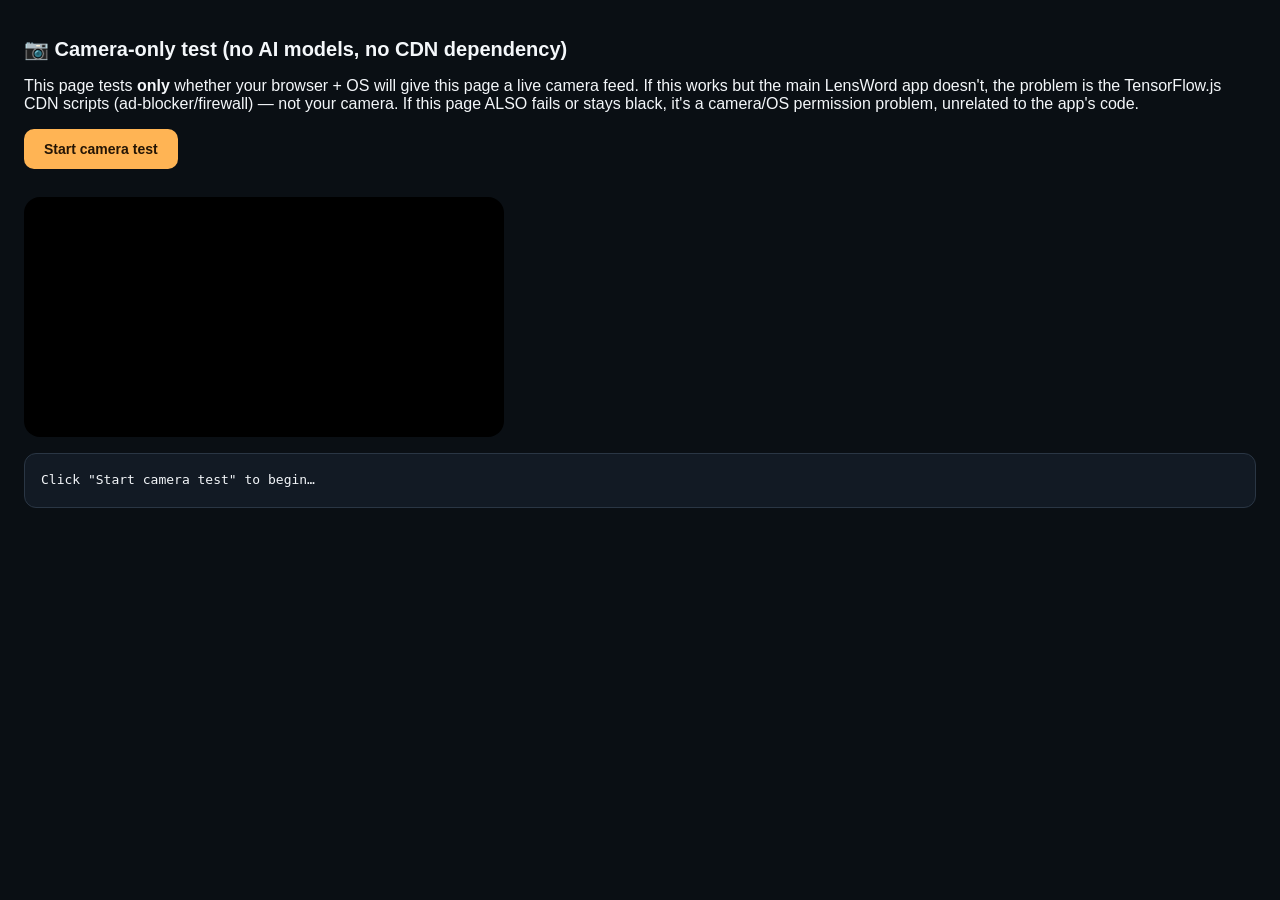
==== camera-test.html @ 6d2243e4 "VisionLingo" ====
<!DOCTYPE html>
<html lang="en">
<head>
<meta charset="UTF-8" />
<meta name="viewport" content="width=device-width, initial-scale=1.0" />
<title>Camera Test — LensWord diagnostic</title>
<style>
  body{ margin:0; background:#0A0F14; color:#F4F7FA; font-family: -apple-system, sans-serif; padding: 24px; }
  h1{ font-size: 20px; }
  video{ width:100%; max-width:480px; border-radius:16px; background:#000; display:block; margin: 16px 0; }
  #log{ background:#121A24; border:1px solid #2a3644; border-radius:12px; padding:16px; font-family: monospace; font-size:13px; white-space:pre-wrap; line-height:1.6; }
  .ok{ color:#4FD8E8; }
  .err{ color:#FF6B6B; }
  .warn{ color:#FFB454; }
  button{ background:#FFB454; border:none; color:#241505; font-weight:700; padding:12px 20px; border-radius:10px; font-size:14px; margin-bottom:12px; }
</style>
</head>
<body>
  <h1>📷 Camera-only test (no AI models, no CDN dependency)</h1>
  <p>This page tests <b>only</b> whether your browser + OS will give this page a live camera feed. If this works but the main LensWord app doesn't, the problem is the TensorFlow.js CDN scripts (ad-blocker/firewall) — not your camera. If this page ALSO fails or stays black, it's a camera/OS permission problem, unrelated to the app's code.</p>
  <button id="start">Start camera test</button>
  <video id="video" autoplay playsinline muted></video>
  <div id="log">Click "Start camera test" to begin…</div>

  <script>
    const logEl = document.getElementById("log");
    const video = document.getElementById("video");
    function log(msg, cls) {
      const line = document.createElement("div");
      if (cls) line.className = cls;
      line.textContent = msg;
      logEl.appendChild(line);
    }

    document.getElementById("start").addEventListener("click", async () => {
      logEl.innerHTML = "";
      log("Checking secure context… " + (window.isSecureContext ? "OK (secure)" : "NOT SECURE — camera will be blocked"), window.isSecureContext ? "ok" : "err");
      log("Checking navigator.mediaDevices… " + (navigator.mediaDevices ? "available" : "MISSING — very old browser or non-secure context"), navigator.mediaDevices ? "ok" : "err");

      if (!navigator.mediaDevices) return;

      try {
        log("Requesting camera access (this should trigger a browser permission prompt if you haven't allowed it yet)…", "warn");
        const stream = await navigator.mediaDevices.getUserMedia({ video: { facingMode: "environment" }, audio: false });
        log("getUserMedia resolved successfully.", "ok");
        video.srcObject = stream;
        await new Promise(res => video.onloadedmetadata = res);
        await video.play();
        log(`Video metadata loaded: ${video.videoWidth}x${video.videoHeight}`, video.videoWidth > 0 ? "ok" : "err");
        if (video.videoWidth === 0) {
          log("videoWidth is 0 — the stream exists but has no real frames. This is the classic sign of an OS-level camera block (see below).", "err");
        } else {
          log("SUCCESS — if you can see a live picture above, your camera works fine in this browser.", "ok");
        }
      } catch (err) {
        log("getUserMedia FAILED: " + err.name + " — " + err.message, "err");
        if (err.name === "NotAllowedError") {
          log("This means camera access was denied — either you clicked Block, or a previous denial is cached. Click the camera icon in the address bar to reset it.", "warn");
        } else if (err.name === "NotFoundError") {
          log("No camera device was found at all.", "warn");
        } else if (err.name === "NotReadableError") {
          log("A camera exists but couldn't be started — often means another app (Zoom, FaceTime, another browser tab) is currently using it. Close other apps using the camera and retry.", "warn");
        }
      }
    });
  </script>
</body>
</html>
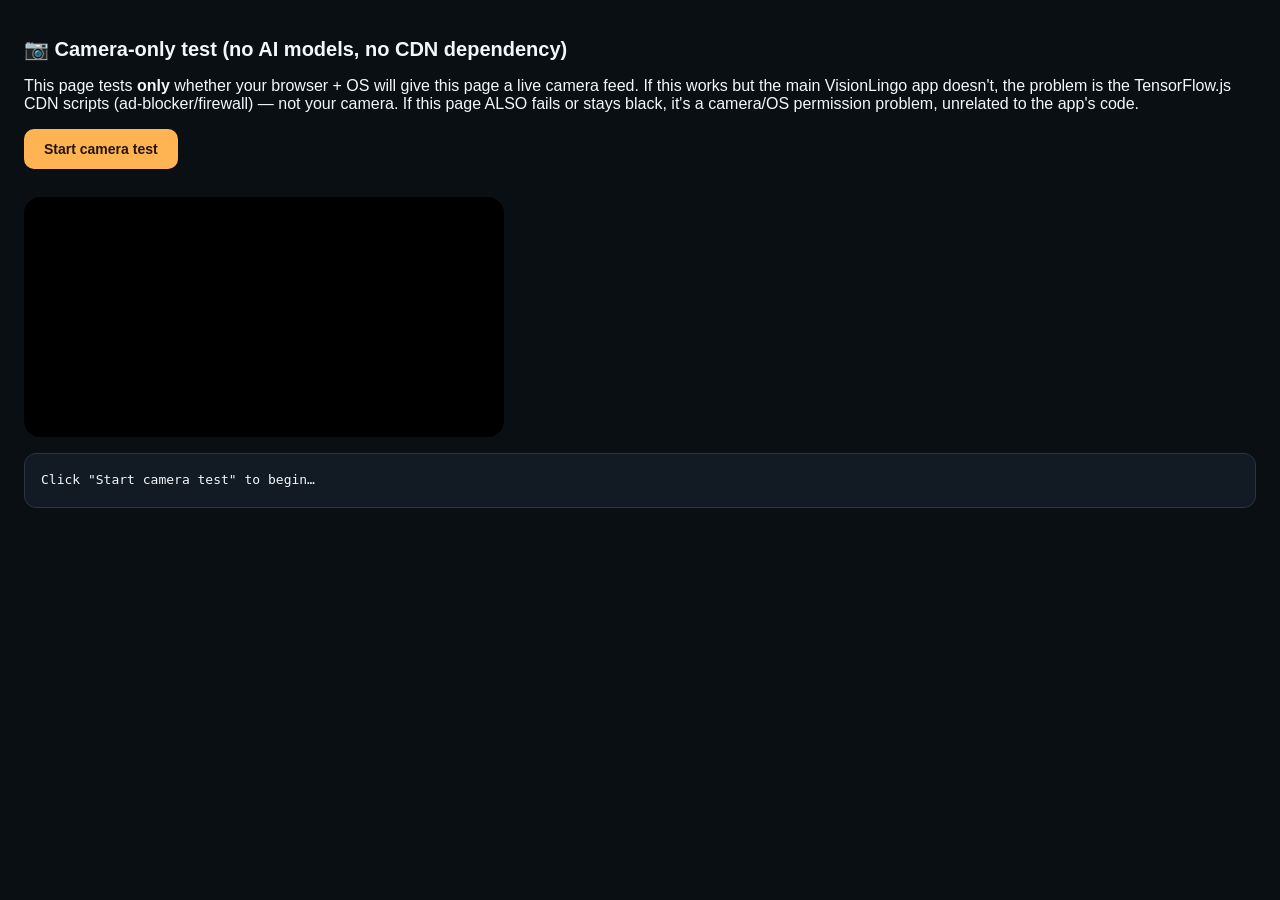
==== commit 67c9036b: "changed name" ====
--- a/camera-test.html
+++ b/camera-test.html
@@ -3,7 +3,7 @@
 <head>
 <meta charset="UTF-8" />
 <meta name="viewport" content="width=device-width, initial-scale=1.0" />
-<title>Camera Test — LensWord diagnostic</title>
+<title>Camera Test — VisionLingo diagnostic</title>
 <style>
   body{ margin:0; background:#0A0F14; color:#F4F7FA; font-family: -apple-system, sans-serif; padding: 24px; }
   h1{ font-size: 20px; }
@@ -17,7 +17,7 @@
 </head>
 <body>
   <h1>📷 Camera-only test (no AI models, no CDN dependency)</h1>
-  <p>This page tests <b>only</b> whether your browser + OS will give this page a live camera feed. If this works but the main LensWord app doesn't, the problem is the TensorFlow.js CDN scripts (ad-blocker/firewall) — not your camera. If this page ALSO fails or stays black, it's a camera/OS permission problem, unrelated to the app's code.</p>
+  <p>This page tests <b>only</b> whether your browser + OS will give this page a live camera feed. If this works but the main VisionLingo app doesn't, the problem is the TensorFlow.js CDN scripts (ad-blocker/firewall) — not your camera. If this page ALSO fails or stays black, it's a camera/OS permission problem, unrelated to the app's code.</p>
   <button id="start">Start camera test</button>
   <video id="video" autoplay playsinline muted></video>
   <div id="log">Click "Start camera test" to begin…</div>
